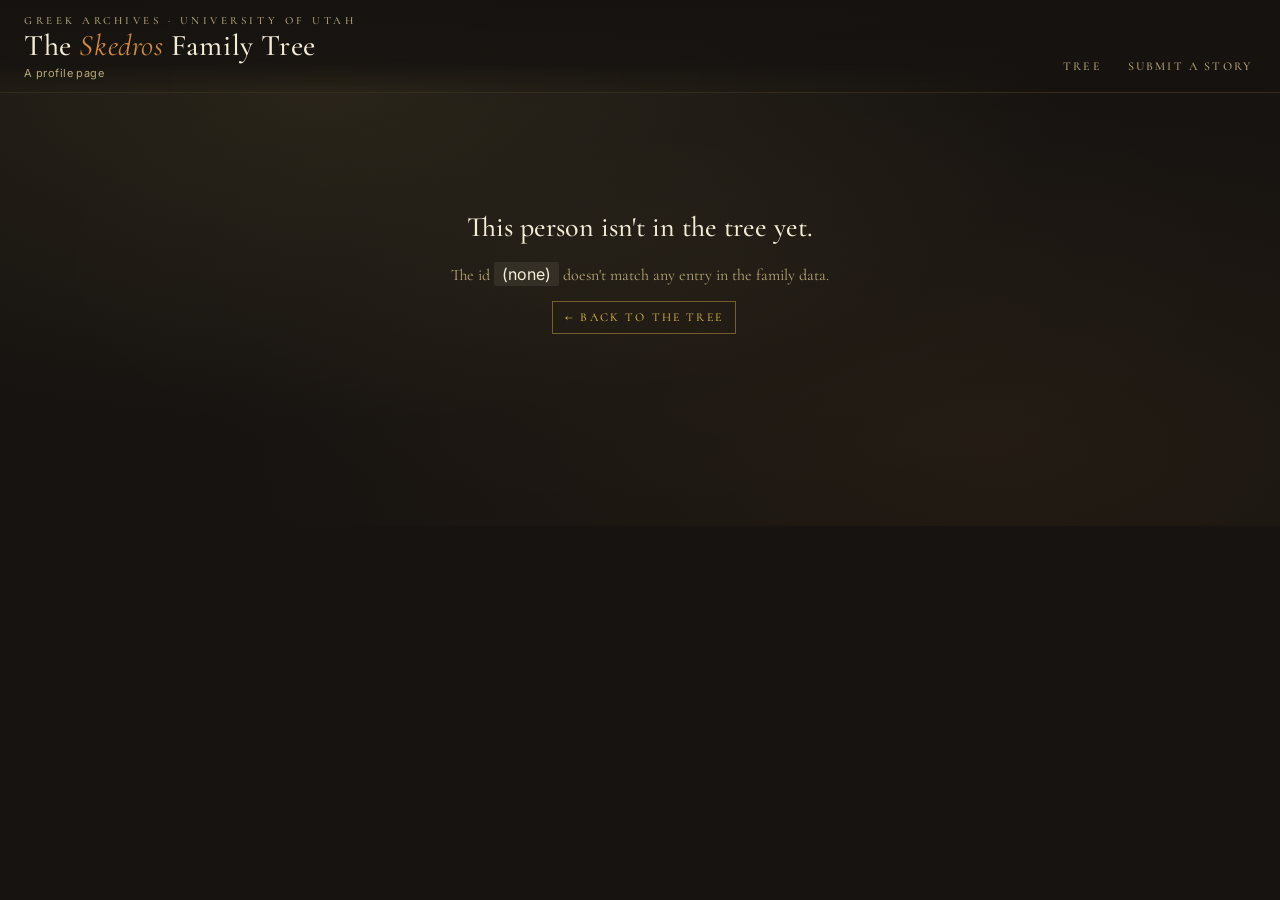
==== profile.html @ ccafaa1b "Add files via upload" ====
<!doctype html>
<html lang="en">
<head>
<meta charset="utf-8">
<meta name="viewport" content="width=device-width, initial-scale=1">
<title>Profile · The Skedros Family Tree</title>
<link rel="preconnect" href="https://fonts.googleapis.com">
<link rel="preconnect" href="https://fonts.gstatic.com" crossorigin>
<link href="https://fonts.googleapis.com/css2?family=Cormorant+Garamond:ital,wght@0,300;0,400;0,500;0,600;0,700;1,400&family=Cormorant+SC:wght@400;500;600&family=Inter:wght@400;500;600&display=swap" rel="stylesheet">
<link rel="stylesheet" href="css/shared.css">
<link rel="stylesheet" href="css/profile.css">
</head>
<body class="profile-body">

<header class="banner">
  <div class="banner-left">
    <span class="eyebrow">Greek Archives · University of Utah</span>
    <h1 class="title"><a href="index.html">The <em>Skedros</em> Family Tree</a></h1>
    <p class="subtitle">A profile page</p>
  </div>
  <nav class="banner-nav" aria-label="Site navigation">
    <a href="index.html">Tree</a>
    <a href="submit.html">Submit a story</a>
  </nav>
</header>

<main class="profile-page">

  <!-- "Not found" message, shown only when the requested id doesn't exist -->
  <section id="not-found" class="not-found" hidden>
    <h2>This person isn't in the tree yet.</h2>
    <p>The id <code id="missing-id"></code> doesn't match any entry in the family data.</p>
    <p><a href="index.html" class="link-button">← Back to the tree</a></p>
  </section>

  <!-- Full profile, populated by profile.js -->
  <article id="profile" hidden>

    <p class="back-row">
      <a href="index.html" class="back-link">← Back to the tree</a>
    </p>

    <section class="profile-hero">
      <div class="hero-photo" id="hero-photo">
        <div class="hero-placeholder" id="hero-placeholder" data-initial="?"></div>
        <img id="hero-image" alt="" hidden>
      </div>
      <div class="hero-text">
        <p class="hero-eyebrow" id="hero-eyebrow"></p>
        <h1 class="hero-name" id="hero-name"></h1>
        <p class="hero-alt" id="hero-alt"></p>
        <p class="hero-dates" id="hero-dates"></p>
        <p class="hero-note" id="hero-note"></p>
      </div>
    </section>

    <!-- Gallery: thumbnail strip beneath the hero photo. Only shown if there's
         more than one photo, or if you want to give an explicit view. -->
    <section class="gallery" id="gallery" hidden>
      <h2 class="section-title">Gallery</h2>
      <div class="gallery-frame">
        <button class="gallery-nav prev" id="gallery-prev" aria-label="Previous photo">‹</button>
        <img class="gallery-main" id="gallery-main" alt="">
        <button class="gallery-nav next" id="gallery-next" aria-label="Next photo">›</button>
      </div>
      <div class="gallery-thumbs" id="gallery-thumbs"></div>
      <p class="gallery-caption" id="gallery-caption"></p>
    </section>

    <section class="biography">
      <h2 class="section-title">Biography</h2>
      <div id="biography-text" class="biography-body">
        <p class="empty"><em>No biography on file yet — if you have stories or facts about this person, please
        <a href="submit.html">share them with us</a>.</em></p>
      </div>
    </section>

    <section class="family">
      <h2 class="section-title">Family</h2>
      <div class="family-grid">
        <div class="family-block">
          <h3>Parents</h3>
          <div class="family-list" id="family-parents"></div>
        </div>
        <div class="family-block">
          <h3>Spouse</h3>
          <div class="family-list" id="family-spouse"></div>
        </div>
        <div class="family-block">
          <h3>Siblings</h3>
          <div class="family-list" id="family-siblings"></div>
        </div>
        <div class="family-block">
          <h3>Children</h3>
          <div class="family-list" id="family-children"></div>
        </div>
      </div>
    </section>

    <section class="connection">
      <h2 class="section-title">Connection to the Skedros Family</h2>
      <div id="connection-content"></div>
    </section>

    <section class="help-fill-in">
      <p>
        Know more about this person, or see something we should correct?
        <a href="submit.html" class="link-button">Send a story or correction →</a>
      </p>
    </section>

  </article>
</main>

<script src="js/data.js"></script>
<script src="js/family.js"></script>
<script src="js/profile.js"></script>
</body>
</html>
---- css/shared.css ----
/* ============================================================================
   Skedros Family Tree — SHARED STYLES
   Palette, typography, banner with navigation. Loaded by every page.
   ========================================================================== */

:root {
  /* Dark editorial palette: parchment cards on aged-leather background */
  --bg: #161310;
  --bg-deep: #0c0a08;
  --paper: #f5ecd6;
  --paper-edge: #e6dabd;
  --ink: #1a1612;
  --ink-soft: #5d5247;
  --rule: #4a4030;
  --rule-soft: #2e271d;
  --rule-paper: #b8a98e;
  --line: #8a7a4e;
  --line-strong: #d4b86a;
  --marriage: #d18840;
  --marriage-soft: #e0a36b;
  --gold: #f0c64a;
  --gold-glow: rgba(240, 198, 74, 0.32);
  --path-glow: rgba(244, 206, 93, 0.45);
}

* { box-sizing: border-box; margin: 0; padding: 0; }

html, body {
  width: 100%;
  background: var(--bg);
  color: var(--ink);
  font-family: 'Cormorant Garamond', 'Georgia', serif;
}

body {
  background-image:
    radial-gradient(ellipse at 25% 15%, rgba(212, 184, 106, 0.10), transparent 55%),
    radial-gradient(ellipse at 78% 85%, rgba(209, 136, 64, 0.07), transparent 55%),
    radial-gradient(ellipse at 50% 50%, rgba(255, 230, 170, 0.02), transparent 70%);
}

/* ---------- Banner with site navigation ---------- */
.banner {
  position: fixed; top: 0; left: 0; right: 0; z-index: 50;
  padding: 14px 24px 12px;
  background: linear-gradient(180deg,
                              rgba(22, 19, 16, 0.97) 0%,
                              rgba(22, 19, 16, 0.85) 70%,
                              transparent 100%);
  backdrop-filter: blur(6px);
  border-bottom: 1px solid rgba(212, 184, 106, 0.15);
  display: flex; justify-content: space-between; align-items: flex-end;
  flex-wrap: wrap; gap: 12px;
}
.banner-left { display: flex; flex-direction: column; gap: 2px; }
.eyebrow {
  font-family: 'Cormorant SC', serif; font-weight: 500;
  font-size: 11px; letter-spacing: 0.32em;
  color: #b9a878; text-transform: uppercase;
}
.title {
  font-family: 'Cormorant Garamond', serif; font-weight: 500;
  font-size: clamp(22px, 3.4vw, 30px);
  letter-spacing: 0.02em; color: #f5ecd6; line-height: 1.1;
}
.title a { color: inherit; text-decoration: none; }
.title em { font-style: italic; font-weight: 400; color: var(--marriage); }
.subtitle {
  font-family: 'Inter', sans-serif; font-size: 11px;
  color: #b9a878; letter-spacing: 0.04em; margin-top: 2px;
}

.banner-nav {
  display: flex; gap: 18px; align-items: center;
  font-family: 'Cormorant SC', serif; font-weight: 500;
}
.banner-nav a {
  font-size: 12px; letter-spacing: 0.18em; text-transform: uppercase;
  color: #b9a878; text-decoration: none;
  padding: 6px 4px; border-bottom: 1px solid transparent;
  transition: color 0.18s ease, border-color 0.18s ease;
}
.banner-nav a:hover {
  color: var(--gold);
  border-bottom-color: var(--gold);
}
.banner-nav a.current {
  color: var(--gold);
  border-bottom-color: var(--gold);
}

/* ---------- Typography helpers ---------- */
.section-title {
  font-family: 'Cormorant SC', serif; font-weight: 600;
  font-size: 11px; letter-spacing: 0.28em;
  color: var(--gold); text-transform: uppercase;
  padding-bottom: 8px; margin-bottom: 14px;
  border-bottom: 1px solid rgba(212, 184, 106, 0.2);
}

/* ---------- Banner responsive ---------- */
@media (max-width: 720px) {
  .banner { padding: 10px 14px 8px; flex-direction: column; align-items: flex-start; }
  .banner-nav { gap: 14px; }
  .title { font-size: 20px; }
}
---- css/profile.css ----
/* ============================================================================
   Skedros Family Tree — PROFILE PAGE STYLES
   ========================================================================== */

html, body { min-height: 100%; overflow: auto; }
body.profile-body { color: var(--paper); }

.profile-page {
  max-width: 920px;
  margin: 0 auto;
  padding: 110px 32px 80px;
}

@media (max-width: 720px) {
  .profile-page { padding: 130px 20px 60px; }
}

/* ---------- Back navigation row ---------- */
.back-row { margin-bottom: 22px; }
.back-link {
  font-family: 'Cormorant SC', serif;
  font-size: 11px; letter-spacing: 0.22em; text-transform: uppercase;
  color: #b9a878; text-decoration: none;
  border-bottom: 1px solid transparent;
  padding-bottom: 3px;
  transition: color 0.18s ease, border-color 0.18s ease;
}
.back-link:hover { color: var(--gold); border-bottom-color: var(--gold); }

/* ---------- Hero: photo and primary biographical text ---------- */
.profile-hero {
  display: grid;
  grid-template-columns: minmax(220px, 280px) 1fr;
  gap: 32px;
  align-items: center;
  padding: 24px;
  background: rgba(245, 236, 214, 0.04);
  border: 1px solid rgba(212, 184, 106, 0.18);
  margin-bottom: 36px;
}
@media (max-width: 720px) {
  .profile-hero { grid-template-columns: 1fr; gap: 20px; padding: 18px; }
}

.hero-photo {
  position: relative;
  width: 100%; aspect-ratio: 1 / 1;
  background: var(--bg-deep);
  border: 1px solid rgba(212, 184, 106, 0.2);
  display: flex; align-items: center; justify-content: center;
  overflow: hidden;
}
.hero-photo img {
  width: 100%; height: 100%; object-fit: cover;
  display: block;
}
.hero-placeholder {
  position: absolute; inset: 0;
  display: flex; align-items: center; justify-content: center;
  font-family: 'Cormorant SC', serif;
  font-size: 96px; font-weight: 500;
  color: #6e5f44; letter-spacing: 0.04em;
}
.hero-placeholder::after { content: attr(data-initial); }

.hero-text { display: flex; flex-direction: column; gap: 6px; }
.hero-eyebrow {
  font-family: 'Cormorant SC', serif;
  font-size: 11px; letter-spacing: 0.28em; text-transform: uppercase;
  color: #b9a878;
}
.hero-name {
  font-family: 'Cormorant Garamond', serif; font-weight: 500;
  font-size: clamp(28px, 4.4vw, 42px);
  line-height: 1.1;
  color: #f5ecd6;
}
.hero-alt {
  font-style: italic;
  color: #d4c096;
  font-size: 16px;
  margin-top: 4px;
}
.hero-dates {
  font-family: 'Inter', sans-serif;
  font-size: 12px; letter-spacing: 0.08em; text-transform: uppercase;
  color: #b9a878;
  margin-top: 6px;
}
.hero-note {
  font-style: italic;
  color: #b9a878;
  font-size: 14px;
  margin-top: 4px;
  line-height: 1.4;
}

/* Empty fields just collapse */
.hero-text p:empty { display: none; }

/* ---------- Gallery (slideshow with thumbnails) ---------- */
.gallery { margin-bottom: 36px; }
.gallery-frame {
  position: relative;
  width: 100%;
  max-height: 620px;
  background: var(--bg-deep);
  border: 1px solid rgba(212, 184, 106, 0.18);
  display: flex; align-items: center; justify-content: center;
  overflow: hidden;
}
.gallery-main {
  max-width: 100%;
  max-height: 580px;
  display: block;
  object-fit: contain;
}
.gallery-nav {
  position: absolute; top: 50%; transform: translateY(-50%);
  background: rgba(22, 19, 16, 0.65);
  border: 1px solid rgba(212, 184, 106, 0.3);
  color: var(--gold);
  font-size: 28px; line-height: 1; font-weight: 300;
  width: 44px; height: 44px;
  cursor: pointer;
  transition: background 0.15s ease;
}
.gallery-nav:hover { background: rgba(22, 19, 16, 0.9); }
.gallery-nav.prev { left: 12px; }
.gallery-nav.next { right: 12px; }
.gallery-thumbs {
  display: flex; flex-wrap: wrap; gap: 8px;
  margin-top: 14px;
}
.gallery-thumbs img {
  width: 72px; height: 72px;
  object-fit: cover;
  border: 1px solid rgba(212, 184, 106, 0.2);
  cursor: pointer;
  opacity: 0.6;
  transition: opacity 0.15s ease, border-color 0.15s ease;
}
.gallery-thumbs img:hover { opacity: 0.95; }
.gallery-thumbs img.active {
  opacity: 1;
  border-color: var(--gold);
  box-shadow: 0 0 0 2px var(--gold-glow);
}
.gallery-caption {
  font-family: 'Cormorant Garamond', serif;
  font-style: italic;
  color: #b9a878;
  font-size: 13px;
  margin-top: 10px;
  text-align: center;
}

/* ---------- Biography ---------- */
.biography {
  margin-bottom: 40px;
}
.biography-body {
  font-family: 'Cormorant Garamond', serif;
  font-size: 17px;
  line-height: 1.7;
  color: #ede2c5;
  max-width: 720px;
}
.biography-body p { margin-bottom: 14px; }
.biography-body .empty {
  color: #b9a878;
  font-size: 15px;
}
.biography-body .empty a {
  color: var(--gold);
  border-bottom: 1px solid rgba(240, 198, 74, 0.4);
  text-decoration: none;
}
.biography-body .empty a:hover { border-bottom-color: var(--gold); }

/* ---------- Family (relationship grid) ---------- */
.family { margin-bottom: 40px; }
.family-grid {
  display: grid;
  grid-template-columns: repeat(auto-fit, minmax(220px, 1fr));
  gap: 18px;
}
.family-block {
  background: rgba(245, 236, 214, 0.04);
  border: 1px solid rgba(212, 184, 106, 0.18);
  padding: 16px 18px;
}
.family-block h3 {
  font-family: 'Cormorant SC', serif; font-weight: 600;
  font-size: 11px; letter-spacing: 0.26em;
  color: var(--gold); text-transform: uppercase;
  margin-bottom: 10px;
}
.family-list { display: flex; flex-wrap: wrap; gap: 6px; }
.family-list a {
  background: var(--paper-edge);
  border: 1px solid var(--rule-paper);
  color: var(--ink);
  padding: 5px 11px;
  font-size: 14px;
  font-family: 'Cormorant Garamond', serif;
  text-decoration: none;
  transition: all 0.15s ease;
}
.family-list a:hover { background: var(--marriage); color: var(--paper); border-color: var(--marriage); }
.family-list em {
  color: #b9a878;
  font-style: italic;
  font-size: 13px;
  padding: 4px 0;
}

/* ---------- Connection chain ---------- */
.connection { margin-bottom: 40px; }
.path-chain {
  display: flex; flex-wrap: wrap; gap: 6px 8px;
  align-items: center;
  line-height: 1.6;
}
.path-chain a {
  background: var(--paper-edge);
  border: 1px solid var(--rule-paper);
  color: var(--ink);
  padding: 6px 12px;
  font-size: 14px;
  font-family: 'Cormorant Garamond', serif;
  text-decoration: none;
  transition: all 0.15s ease;
}
.path-chain a.is-core {
  border-color: var(--gold);
  background: linear-gradient(180deg, #fcf3da 0%, #f5ecd6 100%);
  font-weight: 600;
}
.path-chain a:hover { background: var(--marriage); color: var(--paper); border-color: var(--marriage); }
.path-arrow {
  font-family: 'Cormorant Garamond', serif; font-style: italic;
  color: #b9a878; font-size: 13px;
}
.path-empty {
  font-style: italic; color: #b9a878;
  font-size: 14px;
  line-height: 1.6;
}

/* ---------- "Help fill in" footer prompt ---------- */
.help-fill-in {
  padding: 22px 24px;
  border: 1px dashed rgba(212, 184, 106, 0.3);
  background: rgba(245, 236, 214, 0.02);
  font-family: 'Cormorant Garamond', serif;
  font-size: 16px;
  color: #d4c096;
  line-height: 1.5;
  text-align: center;
}

.link-button {
  display: inline-block;
  font-family: 'Cormorant SC', serif;
  font-size: 12px; letter-spacing: 0.18em; text-transform: uppercase;
  color: var(--gold);
  text-decoration: none;
  padding: 6px 12px;
  border: 1px solid rgba(240, 198, 74, 0.4);
  margin-left: 8px;
  transition: all 0.15s ease;
}
.link-button:hover {
  background: var(--gold);
  color: var(--bg);
}

/* ---------- "Not found" state ---------- */
.not-found {
  text-align: center;
  padding: 100px 40px;
  color: #b9a878;
}
.not-found h2 {
  font-family: 'Cormorant Garamond', serif;
  font-weight: 500;
  font-size: 28px;
  color: #f5ecd6;
  margin-bottom: 18px;
}
.not-found p { font-size: 16px; line-height: 1.6; margin-bottom: 12px; }
.not-found code {
  font-family: 'Inter', monospace;
  background: rgba(245, 236, 214, 0.08);
  padding: 2px 8px;
  border-radius: 2px;
  color: #f5ecd6;
}
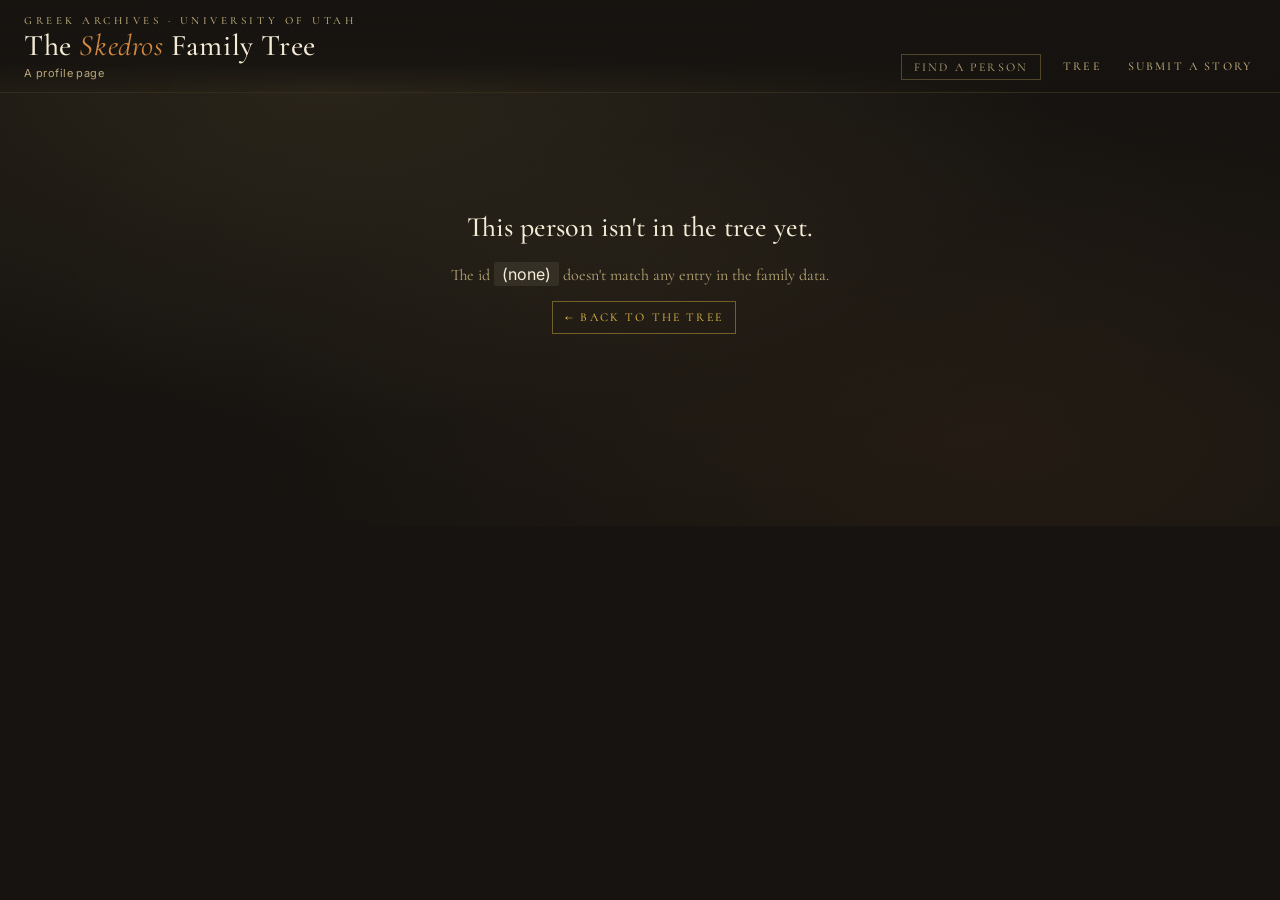
==== commit 3d029696: "Add files via upload" ====
--- a/profile.html
+++ b/profile.html
@@ -19,10 +19,19 @@
     <p class="subtitle">A profile page</p>
   </div>
   <nav class="banner-nav" aria-label="Site navigation">
+    <button class="banner-nav-button" id="search-toggle" type="button">Find a person</button>
     <a href="index.html">Tree</a>
     <a href="submit.html">Submit a story</a>
   </nav>
 </header>
+
+<aside class="search-panel" id="search-panel" aria-hidden="true">
+  <button class="search-close" id="search-close" aria-label="Close search">&times;</button>
+  <h3 class="search-title">Find a person</h3>
+  <input type="text" id="search-input" placeholder="Type a name…" autocomplete="off" spellcheck="false">
+  <p class="search-count" id="search-count"></p>
+  <div class="search-list" id="search-list"></div>
+</aside>
 
 <main class="profile-page">
 
--- a/css/shared.css
+++ b/css/shared.css
@@ -104,3 +104,152 @@
   .banner-nav { gap: 14px; }
   .title { font-size: 20px; }
 }
+
+/* ============================================================================
+   SEARCH PANEL — slides in from the left, lists every person alphabetically
+   with a live-filter input at the top.
+   ========================================================================== */
+
+.banner-nav-button {
+  font-family: 'Cormorant SC', serif;
+  font-size: 12px; letter-spacing: 0.18em; text-transform: uppercase;
+  color: #b9a878;
+  background: transparent;
+  border: 1px solid rgba(212, 184, 106, 0.3);
+  padding: 5px 12px;
+  cursor: pointer;
+  transition: all 0.18s ease;
+}
+.banner-nav-button:hover {
+  color: var(--gold);
+  border-color: var(--gold);
+  background: rgba(212, 184, 106, 0.06);
+}
+
+.search-panel {
+  position: fixed;
+  top: 84px; left: 0; bottom: 0;
+  width: 360px; max-width: 100vw;
+  background: var(--paper);
+  border-right: 1px solid var(--rule-paper);
+  box-shadow: 6px 0 24px rgba(0, 0, 0, 0.45);
+  transform: translateX(-110%);
+  transition: transform 0.32s cubic-bezier(0.22, 0.61, 0.36, 1);
+  z-index: 45;
+  display: flex; flex-direction: column;
+  padding: 20px 22px 0;
+}
+.search-panel.open { transform: translateX(0); }
+
+.search-close {
+  position: absolute; top: 12px; right: 14px;
+  width: 32px; height: 32px;
+  background: rgba(245, 236, 214, 0.9);
+  border: 1px solid var(--rule-paper);
+  font-size: 22px; line-height: 1;
+  color: var(--ink); cursor: pointer;
+  padding: 0;
+  transition: all 0.15s ease;
+}
+.search-close:hover { background: var(--ink); color: var(--paper); }
+
+.search-title {
+  font-family: 'Cormorant Garamond', serif;
+  font-size: 22px; font-weight: 500;
+  color: var(--ink);
+  margin-bottom: 12px;
+}
+
+#search-input {
+  font-family: 'Cormorant Garamond', serif;
+  font-size: 16px;
+  background: var(--bg-deep);
+  border: 1px solid var(--rule-paper);
+  color: #f5ecd6;
+  padding: 10px 12px;
+  width: 100%;
+  margin-bottom: 6px;
+}
+#search-input::placeholder { color: #6e5f44; font-style: italic; }
+#search-input:focus {
+  outline: none;
+  border-color: var(--gold);
+  box-shadow: 0 0 0 3px var(--gold-glow);
+}
+
+.search-count {
+  font-family: 'Inter', sans-serif;
+  font-size: 10.5px;
+  color: var(--ink-soft);
+  letter-spacing: 0.08em;
+  text-transform: uppercase;
+  margin-bottom: 10px;
+}
+
+.search-list {
+  flex: 1;
+  overflow-y: auto;
+  padding-bottom: 18px;
+  margin: 0 -22px;            /* extend scroll area edge-to-edge */
+  padding-left: 22px;
+  padding-right: 22px;
+}
+.search-list .letter-divider {
+  font-family: 'Cormorant SC', serif;
+  font-weight: 600;
+  font-size: 12px;
+  letter-spacing: 0.24em;
+  color: var(--marriage);
+  border-bottom: 1px solid rgba(184, 169, 142, 0.4);
+  padding: 14px 0 4px;
+  margin-bottom: 4px;
+  position: sticky; top: 0;
+  background: var(--paper);
+  z-index: 1;
+}
+.search-list .letter-divider:first-child { padding-top: 4px; }
+
+.search-result {
+  display: block;
+  width: 100%;
+  text-align: left;
+  background: transparent;
+  border: none;
+  border-bottom: 1px solid rgba(184, 169, 142, 0.18);
+  color: var(--ink);
+  font-family: 'Cormorant Garamond', serif;
+  font-size: 15px;
+  padding: 8px 6px;
+  cursor: pointer;
+  text-decoration: none;
+  transition: background 0.12s ease, padding 0.12s ease;
+}
+.search-result:hover {
+  background: var(--paper-edge);
+  padding-left: 12px;
+}
+.search-result .meta {
+  font-family: 'Inter', sans-serif;
+  font-size: 10px;
+  color: var(--ink-soft);
+  letter-spacing: 0.04em;
+  margin-top: 2px;
+  text-transform: uppercase;
+}
+.search-result.is-core {
+  border-left: 3px solid var(--gold);
+  padding-left: 9px;
+}
+.search-result.is-core:hover { padding-left: 15px; }
+
+.search-empty {
+  padding: 20px 6px;
+  font-family: 'Cormorant Garamond', serif;
+  font-style: italic;
+  color: var(--ink-soft);
+  font-size: 14px;
+}
+
+@media (max-width: 720px) {
+  .search-panel { width: 100vw; top: 100px; }
+}
